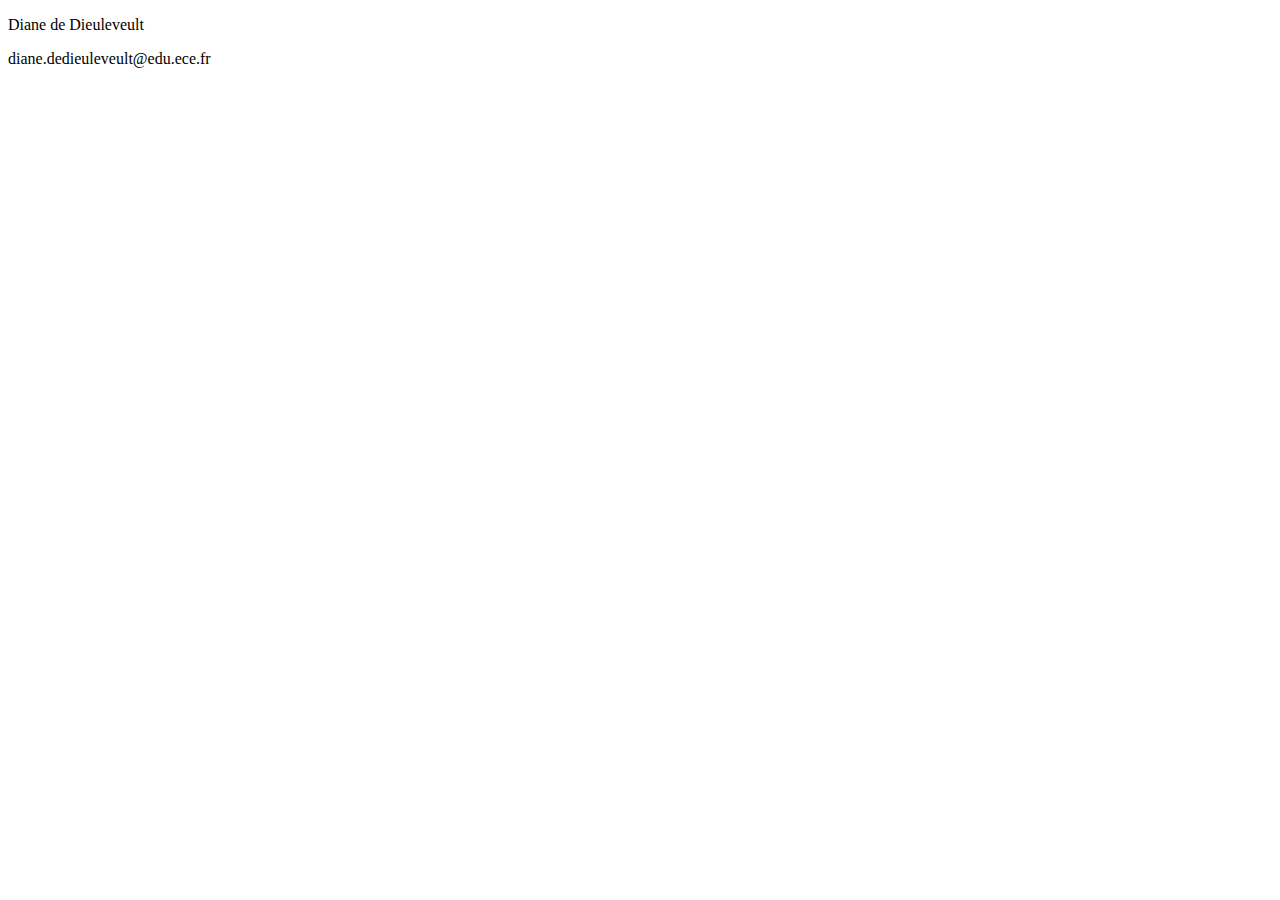
==== index.html @ cd7f2279 "mon premier commit" ====
<!DOCTYPE html>
<html>
    <head>
        <meta charset="utf-8" />
        <title>CV Diane de Dieuleveult</title>
    </head>

    <body>
    	<header>

	    	<aside>
	    		<p>Diane de Dieuleveult</p> 
	    		<p>diane.dedieuleveult@edu.ece.fr</p> 
	    	</aside>
	    </header>
	</body>
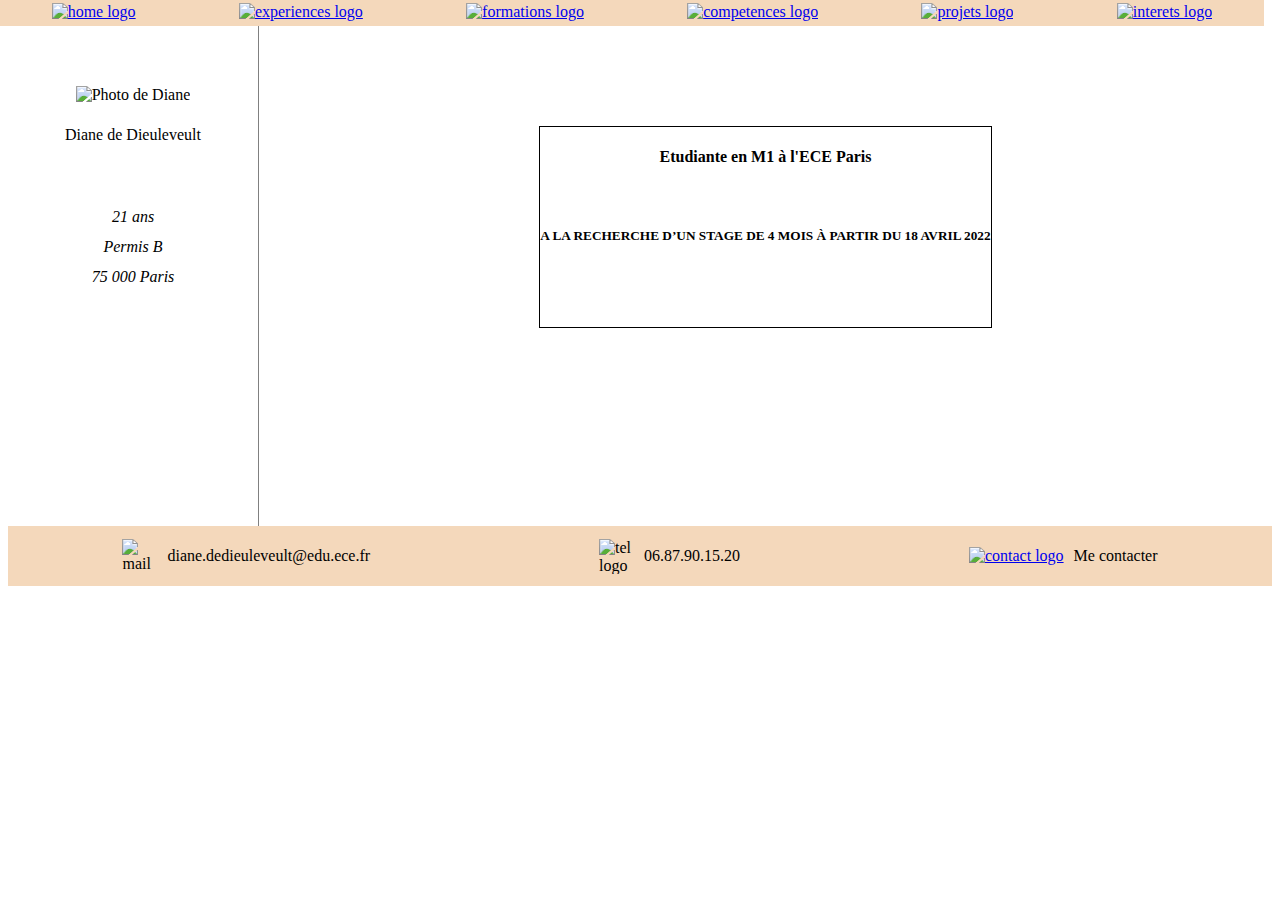
==== commit 4051e10a: "commit 3" ====
--- a/index.html
+++ b/index.html
@@ -2,15 +2,45 @@
 <html>
     <head>
         <meta charset="utf-8" />
+        <link rel="stylesheet" href="style.css" />
         <title>CV Diane de Dieuleveult</title>
     </head>
 
     <body>
-    	<header>
+        <nav>
+            <a href ="index.html"><img src="images/homes.png" width="34" height="34" alt="home logo"/></a>
+            <a href ="experiences.html"><img src="images/experiences.png" width="35" height="35" alt="experiences logo"/></a>
+            <a href ="formations.html"><img src="images/formations.png" width="35" height="35" alt="formations logo"/></a>
+            <a href ="competences.html"><img src="images/competences.svg" width="35" height="35" alt="competences logo"/></a>
+            <a href ="projets.html"><img src="images/projets.png" width="35" height="35" alt="projets logo"/></a>
+            <a href ="centres_d_interet.html"><img src="images/interets.png" width="35" height="35" alt="interets logo"/></a>
+        </nav>
+        <main>
+            <aside class="gauche">  
+                <header class="me">
+                    <img src="images/photo_ID.jpg" width="135" height="170"alt="Photo de Diane" /><br />
+                    <p>Diane de Dieuleveult </p>
+                </header>
+                <p> 
+                    <em> 21 ans <br/>
+                    Permis B <br/>
+                    75 000  Paris </em>
+                </p>
+            </aside>
 
-	    	<aside>
-	    		<p>Diane de Dieuleveult</p> 
-	    		<p>diane.dedieuleveult@edu.ece.fr</p> 
-	    	</aside>
-	    </header>
-	</body>+            <article class="annonce">
+                <p>
+                    <h4>Etudiante en M1 à l'ECE Paris</h4><br /> 
+                    <h5> A LA RECHERCHE D’UN STAGE DE 4 MOIS À PARTIR DU 18 AVRIL 2022</h5>
+                </p>
+            </article>
+        </main>
+        <footer>
+            <article><img src="images/mail.png" width="35" height="35" alt="mail logo"/> <p>diane.dedieuleveult@edu.ece.fr</p></article>
+            <article><img src="images/tel.png" width="35" height="35" alt="tel logo"/> <p>06.87.90.15.20</p></article>
+            <article><a href ="me_contacter.html"><img src="images/contact.png" width="35" height="35" alt="contact logo"/></a><p> Me contacter  </p></article>
+        </footer>
+
+    </body>
+</html>
+
--- a/style.css
+++ b/style.css
@@ -0,0 +1,156 @@
+body
+{
+    background-color: white;
+
+}
+.right
+{
+    width: 100%;
+}
+main{
+    display: flex;
+}
+nav
+{
+    background-color:#F4D8BB;
+    width:100%;
+    display: flex;
+    justify-content: space-around;
+    margin-top: -10px;
+    margin-left: -8px;
+    margin-right: -18px;
+}
+
+nav img
+{
+    margin:5px;
+}
+
+.gauche 
+{
+    border-right:1px solid grey;
+    width: 250px;
+    height: 500px;
+    text-align: center;
+
+}
+
+.me
+{
+    padding-top:60px;
+    padding-bottom: 20px;
+}
+
+.gauche p
+{
+    line-height: 30px;
+}
+
+.titre h1{
+    text-align: center;
+}
+
+.annonce
+{
+    text-align: center;
+    margin-top: 100px;
+    margin-left: auto;
+    margin-right: auto;
+    height: 200px;
+    border:1px solid black;
+}
+
+.experiences 
+{
+    display: flex;
+    text-align: left;
+}
+
+.experiences li{
+    margin-left: 30px;
+}
+
+.formations
+{
+    display:flex;
+    text-align: left;
+    margin-left: 10px;
+    align-items: center;
+}
+
+.formations li{
+    margin-left: 60px;
+}
+
+.conteneur
+{
+    display: flex;
+    justify-content: space-around;
+    align-items: top;
+    margin-top: 50px;
+    
+}
+
+.langues header
+{
+    margin-left: 60px;
+}
+
+figure { 
+    text-align: center;
+    font-size: smaller;
+    text-indent: 0; 
+}
+
+.competences
+{
+    display: table;
+}
+
+.competences figcaption {
+    display: table-caption;
+    caption-side: top;
+    }
+
+.contact
+{
+    margin-left: 70px;
+}
+
+.projets
+{
+    margin-left: 50px;
+}
+
+
+footer
+{
+    height: 60px;
+    background-color: #F4D8BB;
+    display: flex;
+    flex-direction: vertical;
+    justify-content: space-around;
+    align-items: center;
+}
+
+footer article
+{
+    display: flex;
+    align-items: center;
+}
+
+footer article p{
+    margin-left: 10px;
+}
+
+.mon_image
+{
+    width: 266px;
+    height: 176px;
+    transition:1s;
+}
+.mon_image:hover
+{
+    width: 400px;
+    height: 310px;
+}